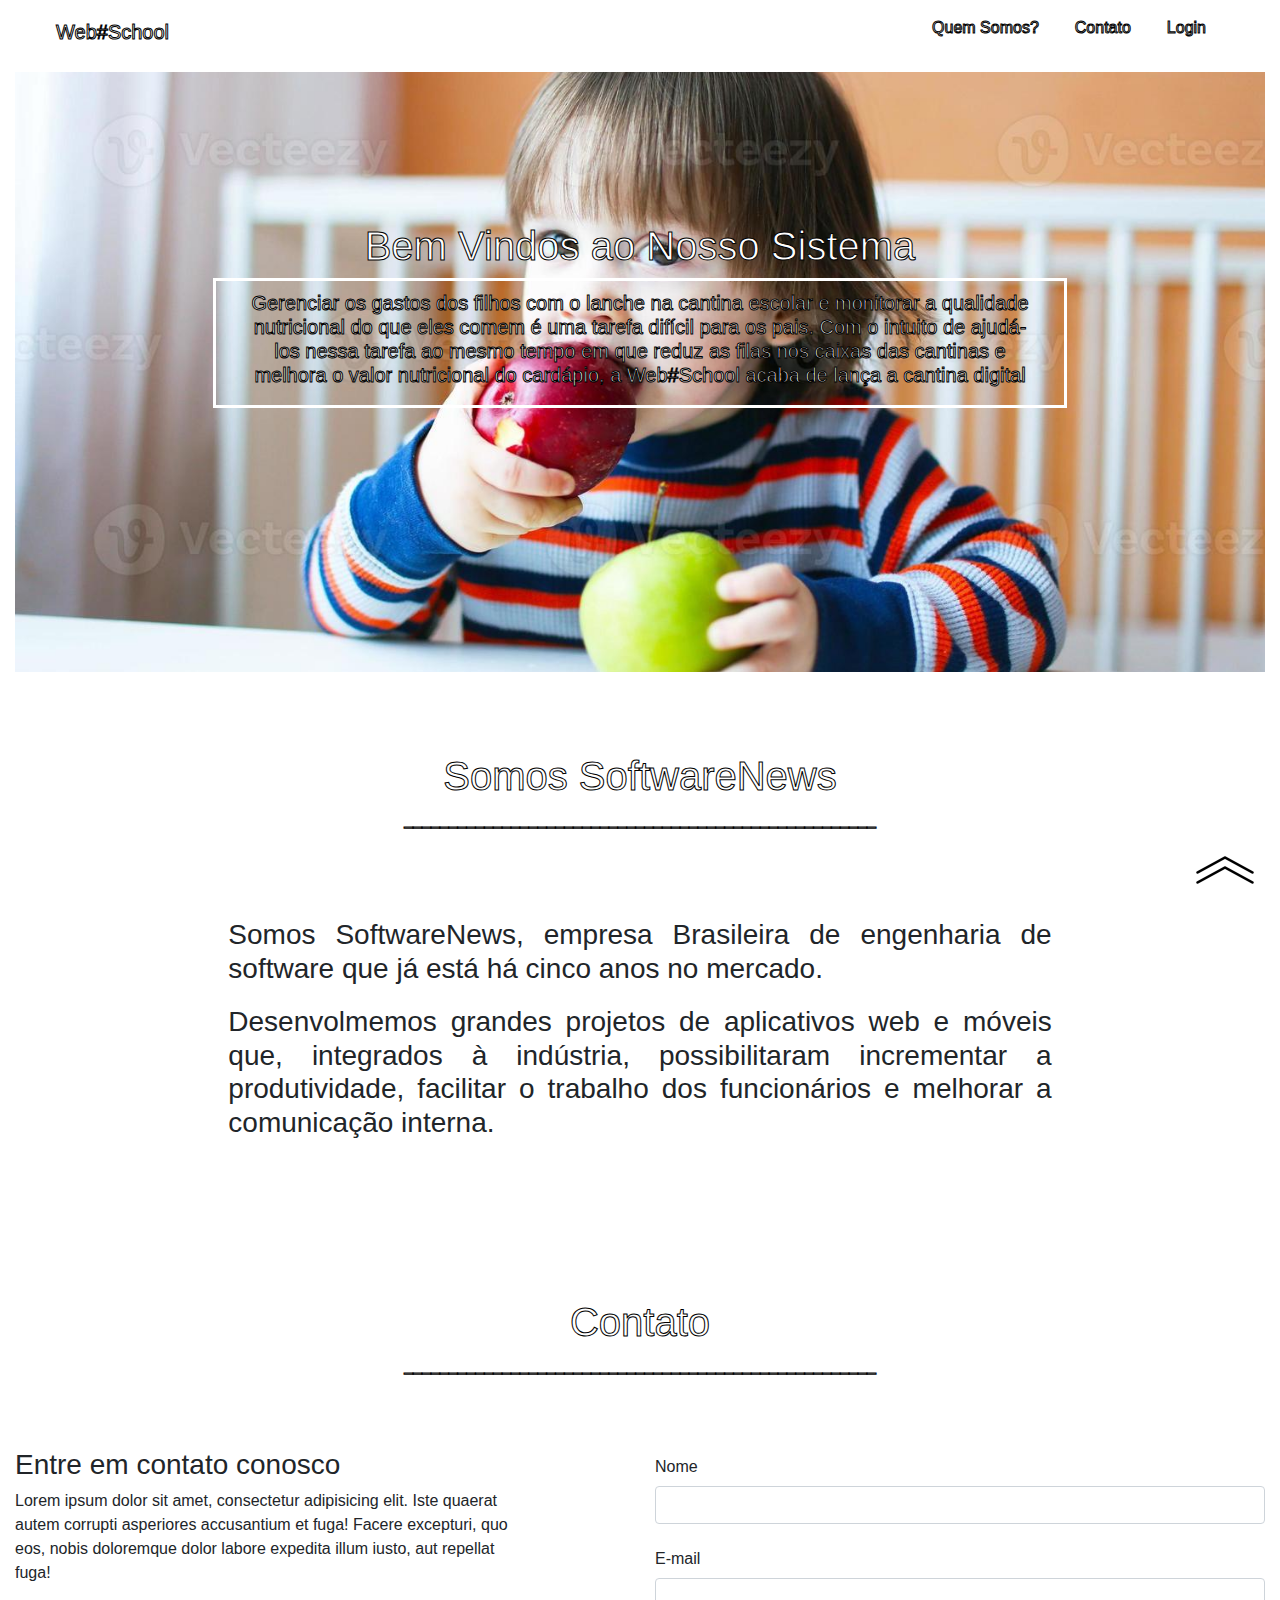
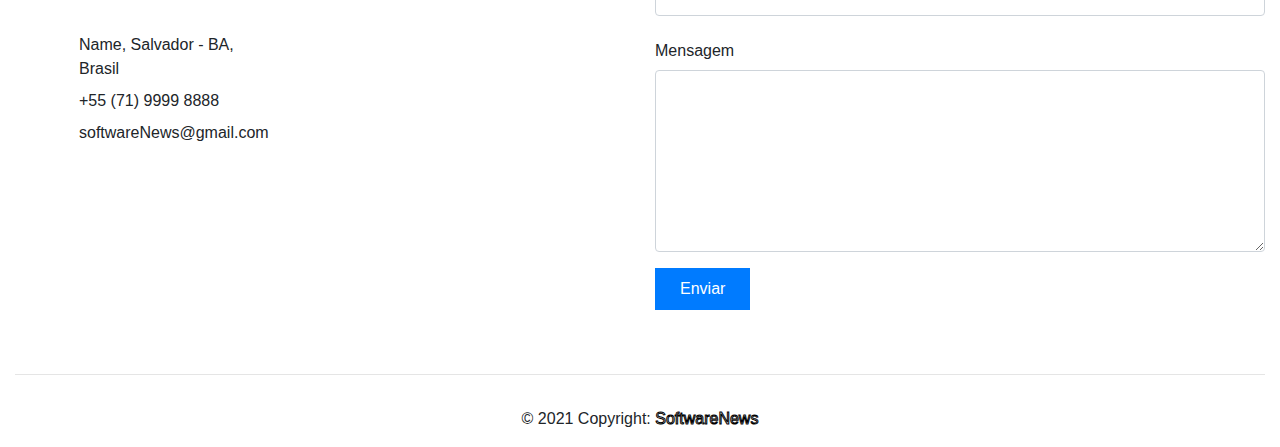
==== index.html @ 0790c940 "Add files via upload" ====
<!DOCTYPE html>
<html lang="pt-br">
<head>
    <meta charset="UTF-8">
    <meta http-equiv="X-UA-Compatible" content="IE=edge">
    <meta name="viewport" content="width=device-width, initial-scale=1.0">       
    <link rel="stylesheet" href="https://stackpath.bootstrapcdn.com/bootstrap/4.4.1/css/bootstrap.min.css" integrity="sha384-Vkoo8x4CGsO3+Hhxv8T/Q5PaXtkKtu6ug5TOeNV6gBiFeWPGFN9MuhOf23Q9Ifjh" crossorigin="anonymous">
    <script src="https://stackpath.bootstrapcdn.com/bootstrap/4.4.1/js/bootstrap.min.js" integrity="sha384-wfSDF2E50Y2D1uUdj0O3uMBJnjuUD4Ih7YwaYd1iqfktj0Uod8GCExl3Og8ifwB6" crossorigin="anonymous"></script>
    <link rel="stylesheet" href="style.css">
    <title>Web#Software</title>  
</head>
<body class="container-fluid" >
    
    <header id="headerP" class="navbar navbar-inverse"><!-- position-fixed -->
        <div class="container-fluid">
          <div class="navbar-header">
            <h2 class="navbar-brand" href="#">Web#School</h2>
          </div>
        
          <ul class="d-inline-flex  ">
            <li class="p-2" ><a href="#Qsomos"> Quem Somos?</a></li>
             <li class="p-2"><a href="#contato"> Contato</a></li>
            <li class="p-2"><a href="login.html"></span> Login</a></li>
           
          </ul>
        </div>
    </header>
     <section class="Sprincipal"  >
         <div class="row">
        <div class="primeiro col">
            <h1 >Bem Vindos ao Nosso Sistema </h1>
        </div>
        </div>
        <div class="row">
            <div class="col-xs-12 col-sm-2"></div>
        <div class="segunda col-sm-8"> <h2>Gerenciar os gastos dos filhos com o lanche na cantina escolar e monitorar a qualidade nutricional do que eles comem é uma tarefa difícil para os pais. Com o intuito de ajudá-los nessa tarefa ao mesmo tempo em que reduz as filas nos caixas das cantinas e melhora o valor nutricional do cardápio, a Web#School acaba de lança a cantina digital</h2></div>
        </div>
     </section>
     <section id="Qsomos">
        <div class="row">
            <div class="col">
                 <h1 class="h1somos">Somos SoftwareNews</h1>
                 <p class="h1somos">_____________________________________________________</p>
            </div>
            </div>
            <div class="DqSomos row">
                <div class="col-2"></div>
            <div class="col">
                <h3>Somos SoftwareNews, empresa Brasileira de engenharia de software que já está há cinco anos no mercado.</h3><h3 style="margin-top: 20px"> Desenvolmemos grandes projetos de aplicativos web e móveis que, integrados à indústria, possibilitaram incrementar a produtividade, facilitar o trabalho dos funcionários e melhorar a comunicação interna.</h3>
            </div>
            <div class="col-2"></div>
            </div>
        </div>
     </section>
     <section id="contato">
        <h1 class="contatoh1">Contato</h1>
        <p class="contatoh1">_____________________________________________________</p>
        <div class="divContato row">
            <div class="col-md-5 mr-auto">
              <h3>Entre em contato conosco</h3>
              <p class="mb-5">Lorem ipsum dolor sit amet, consectetur adipisicing elit. Iste quaerat autem corrupti asperiores accusantium et fuga! Facere excepturi, quo eos, nobis doloremque dolor labore expedita illum iusto, aut repellat fuga!</p>
    
              <ul class="list-unstyled pl-md-5 mb-5">
                <li class="d-flex text-black mb-2">
                  <span class="mr-3"><span class="icon-map"></span></span> Name, Salvador - BA, <br> Brasil
                </li>
                <li class="d-flex text-black mb-2"><span class="mr-3"><span class="icon-phone"></span></span> +55 (71) 9999 8888</li>
                <li class="d-flex text-black"><span class="mr-3"><span class="icon-envelope-o"></span></span> softwareNews@gmail.com </li>
              </ul>
            </div>
    
            <div class="col-md-6">
              <form class="mb-5" method="post" id="contactForm" name="contactForm">
                <div class="row">
                  
                  <div class="col-md-12 form-group">
                    <label for="name" class="col-form-label">Nome</label>
                    <input type="text" class="form-control" name="name" id="name">
                  </div>
                </div>
                <div class="row">
                  <div class="col-md-12 form-group">
                    <label for="email" class="col-form-label">E-mail</label>
                    <input type="text" class="form-control" name="email" id="email">
                  </div>
                </div>
    
                <div class="row">
                  <div class="col-md-12 form-group">
                    <label for="message" class="col-form-label">Mensagem</label>
                    <textarea class="form-control" name="message" id="message" cols="30" rows="7"></textarea>
                  </div>
                </div>
                <div class="row">
                  <div class="col-md-12">
                    <input type="submit" value="Enviar" class="btn btn-primary rounded-0 py-2 px-4">
                    <span class="submitting"></span>
                  </div>
                </div>
              </form>
    
              <div id="form-message-warning mt-4"></div> 
            </div>
          </div>

     </section>

     <div  class="imgfixo">
      <a href="#headerP"><img  src="img/seta pra cima.png" ></a> 
     </div>
     <hr>
     <footer class="page-footer font-small blue">
     
       <!-- Copyright -->
       <div class="footer-copyright text-center py-3">© 2021 Copyright:
         <a href="#"> SoftwareNews</a>
       </div>
       <!-- Copyright -->
     
     </footer><footer></footer>


   
     <script src="https://code.jquery.com/jquery-3.4.1.slim.min.js" integrity="sha384-J6qa4849blE2+poT4WnyKhv5vZF5SrPo0iEjwBvKU7imGFAV0wwj1yYfoRSJoZ+n" crossorigin="anonymous"></script>
     <script src="https://cdn.jsdelivr.net/npm/popper.js@1.16.0/dist/umd/popper.min.js" integrity="sha384-Q6E9RHvbIyZFJoft+2mJbHaEWldlvI9IOYy5n3zV9zzTtmI3UksdQRVvoxMfooAo" crossorigin="anonymous"></script> 
    </body>
</html>
---- style.css ----
body{
    position: relative;
}
header{
    width: 100%;
    background-color: rgba(255, 255, 255, 0.692);
    
    
}
ul{
    display: inline-block;
   
}
a{
    color: white;
    -webkit-text-stroke-width: 1px;
    -webkit-text-stroke-color: rgb(0, 0, 0);
    cursor:pointer;
    text-decoration: none;
    
}

li{
    margin-right: 20px;
    list-style: none;
}
.Sprincipal{
    background-image: url("img/869509-adoravel-crianca-comendo-macas-foto.jpg");
    background-size: cover;
    background-repeat: no-repeat;
    background-position: center;
    height: 600px;
    color: rgb(255, 255, 255);
   
}
.col{
   font-family: Arial, Helvetica, sans-serif;
    text-align: center;
}
.primeiro{
    margin-top: 150px;
    -webkit-text-stroke-width: 1px;
    -webkit-text-stroke-color: rgb(0, 0, 0);
    /* margin-left: 300px; */
    font-size: 15px;
    
}

h2{
    text-align: center;
    padding: 10px;
    color: rgb(255, 255, 255);
    font-size: 20px;
    -webkit-text-stroke-width: 1px;
-webkit-text-stroke-color: rgb(0, 0, 0);
}
.segunda{
    border-style: solid;
    border-color: rgb(255, 255, 255);
    transition: 1s;
   
}
.segunda:hover {
   transition: 1s;
    background-color: white;
}
#Qsomos{
    margin-top: 80px;
}
.DqSomos{
  margin-top: 70px;
}
.h1somos{
    color: white;
    -webkit-text-stroke-width: 1px;
    -webkit-text-stroke-color: rgb(0, 0, 0);
}
h3{
    
    text-align: justify;
}
#contato{
    margin-top: 150px;
    
}
.contatoh1{
    color: white;
    -webkit-text-stroke-width: 1px;
    -webkit-text-stroke-color: rgb(0, 0, 0);
}
.contatoh1{
    text-align: center;

}
.divContato{
    margin-top: 70px;
}

html {
    font-size: 1rem;
  }
  
  @media screen and (max-width: 950px){
      html{font-size: 10px;}
  }

  .imgfixo{
      position: fixed;
      bottom: 0;
  right: 25px;

  }
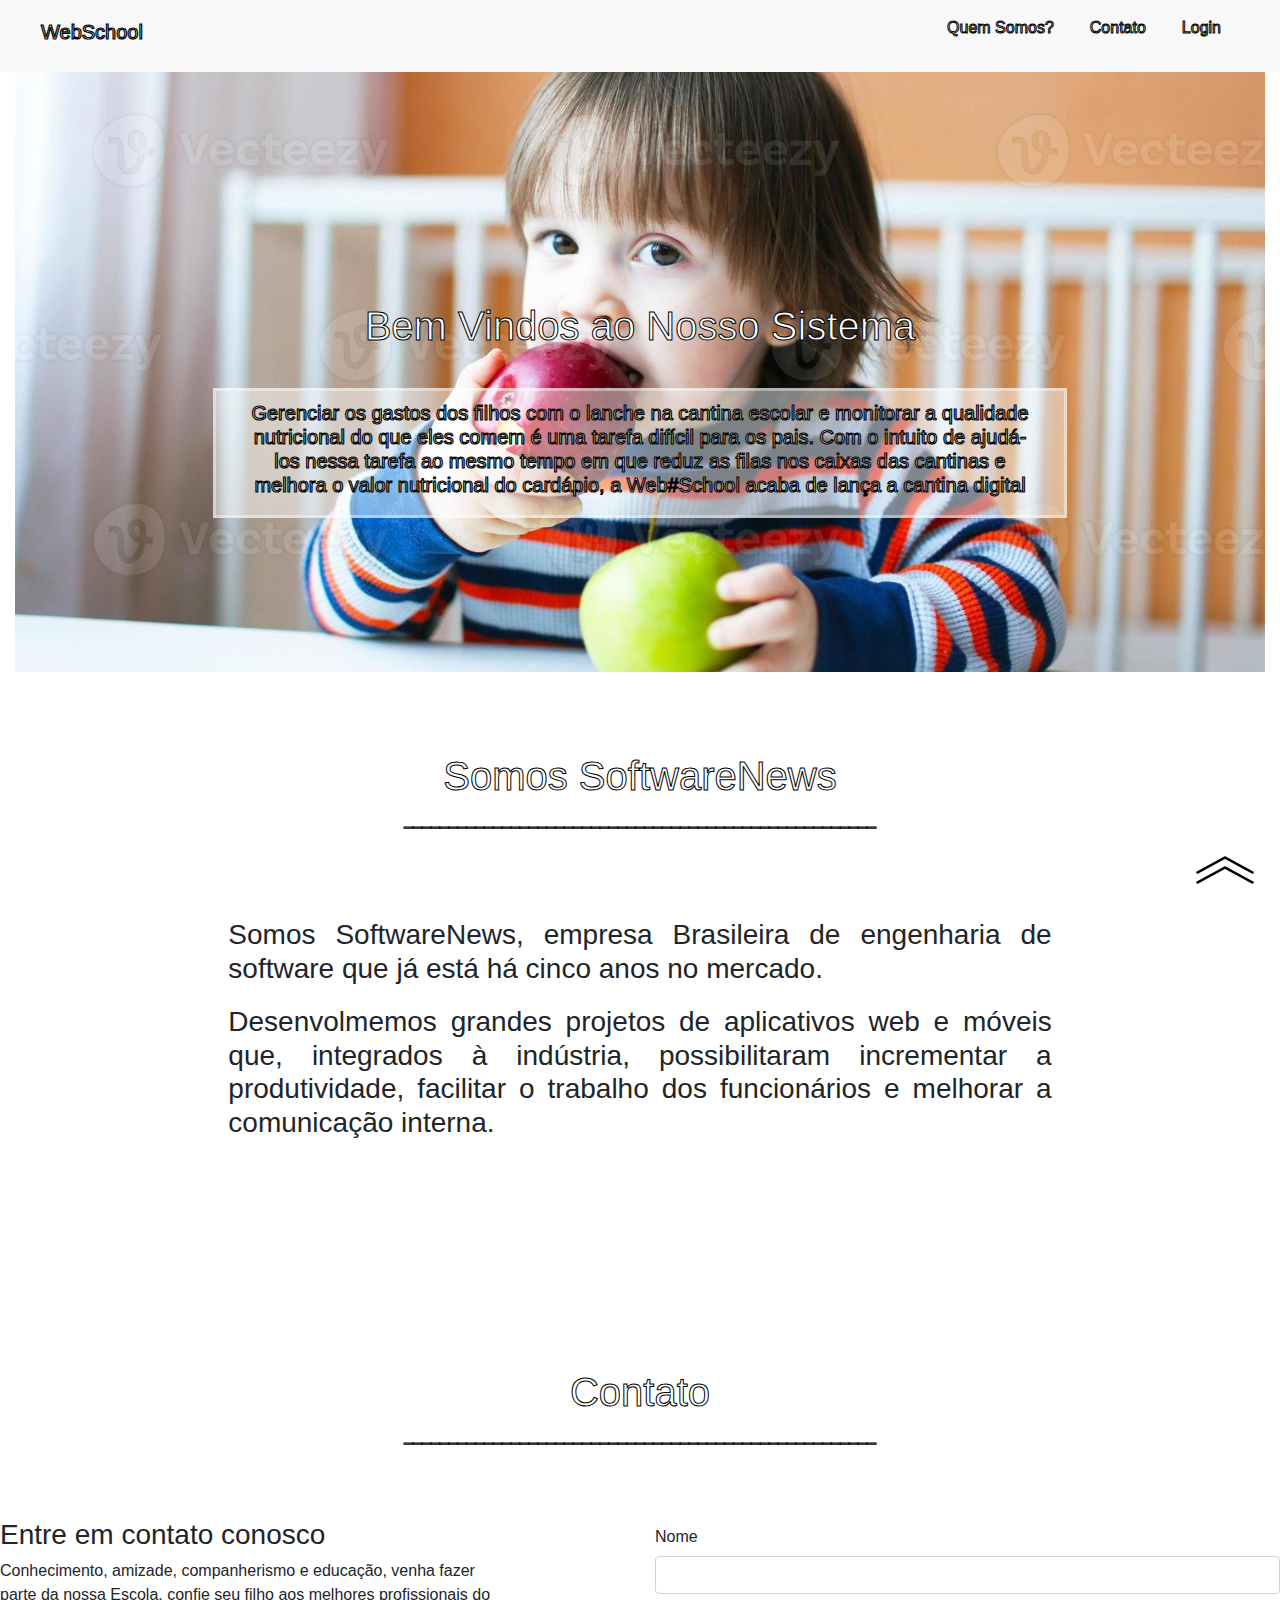
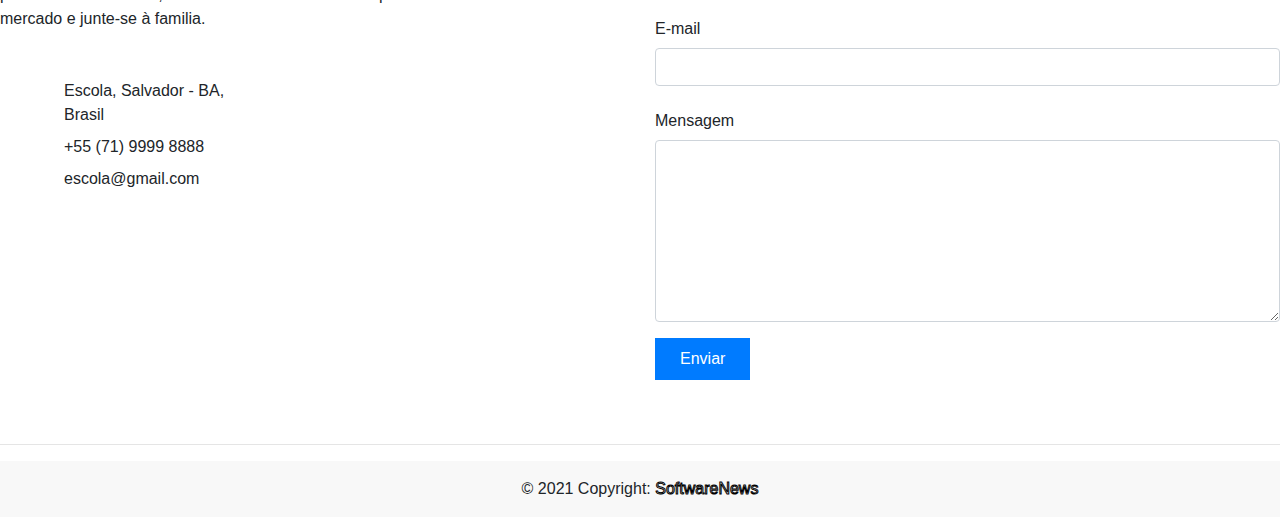
==== commit 01312ae6: "Add files via upload" ====
--- a/index.html
+++ b/index.html
@@ -7,14 +7,14 @@
     <link rel="stylesheet" href="https://stackpath.bootstrapcdn.com/bootstrap/4.4.1/css/bootstrap.min.css" integrity="sha384-Vkoo8x4CGsO3+Hhxv8T/Q5PaXtkKtu6ug5TOeNV6gBiFeWPGFN9MuhOf23Q9Ifjh" crossorigin="anonymous">
     <script src="https://stackpath.bootstrapcdn.com/bootstrap/4.4.1/js/bootstrap.min.js" integrity="sha384-wfSDF2E50Y2D1uUdj0O3uMBJnjuUD4Ih7YwaYd1iqfktj0Uod8GCExl3Og8ifwB6" crossorigin="anonymous"></script>
     <link rel="stylesheet" href="style.css">
-    <title>Web#Software</title>  
+    <title>WebSoftware</title>  
 </head>
-<body class="container-fluid" >
+<body  >
     
     <header id="headerP" class="navbar navbar-inverse"><!-- position-fixed -->
         <div class="container-fluid">
           <div class="navbar-header">
-            <h2 class="navbar-brand" href="#">Web#School</h2>
+            <h2 class="navbar-brand" href="#">WebSchool</h2>
           </div>
         
           <ul class="d-inline-flex  ">
@@ -25,6 +25,7 @@
           </ul>
         </div>
     </header>
+    <div class="container-fluid">
      <section class="Sprincipal"  >
          <div class="row">
         <div class="primeiro col">
@@ -58,14 +59,14 @@
         <div class="divContato row">
             <div class="col-md-5 mr-auto">
               <h3>Entre em contato conosco</h3>
-              <p class="mb-5">Lorem ipsum dolor sit amet, consectetur adipisicing elit. Iste quaerat autem corrupti asperiores accusantium et fuga! Facere excepturi, quo eos, nobis doloremque dolor labore expedita illum iusto, aut repellat fuga!</p>
+              <p class="mb-5">Conhecimento, amizade, companherismo e educação, venha fazer parte da nossa Escola, confie seu filho aos melhores profissionais do mercado e junte-se à familia.</p>
     
               <ul class="list-unstyled pl-md-5 mb-5">
                 <li class="d-flex text-black mb-2">
-                  <span class="mr-3"><span class="icon-map"></span></span> Name, Salvador - BA, <br> Brasil
+                  <span class="mr-3"><span class="icon-map"></span></span> Escola, Salvador - BA, <br> Brasil
                 </li>
                 <li class="d-flex text-black mb-2"><span class="mr-3"><span class="icon-phone"></span></span> +55 (71) 9999 8888</li>
-                <li class="d-flex text-black"><span class="mr-3"><span class="icon-envelope-o"></span></span> softwareNews@gmail.com </li>
+                <li class="d-flex text-black"><span class="mr-3"><span class="icon-envelope-o"></span></span> escola@gmail.com</li>
               </ul>
             </div>
     
@@ -104,11 +105,12 @@
           </div>
 
      </section>
-
+    </div>
      <div  class="imgfixo">
       <a href="#headerP"><img  src="img/seta pra cima.png" ></a> 
      </div>
      <hr>
+     
      <footer class="page-footer font-small blue">
      
        <!-- Copyright -->
--- a/style.css
+++ b/style.css
@@ -3,9 +3,12 @@
 }
 header{
     width: 100%;
-    background-color: rgba(255, 255, 255, 0.692);
+    background-color: rgba(236, 236, 236, 0.37);
     
     
+}
+footer{
+    background-color: rgba(236, 236, 236, 0.37);
 }
 ul{
     display: inline-block;
@@ -38,7 +41,7 @@
     text-align: center;
 }
 .primeiro{
-    margin-top: 150px;
+    margin-top: 230px;
     -webkit-text-stroke-width: 1px;
     -webkit-text-stroke-color: rgb(0, 0, 0);
     /* margin-left: 300px; */
@@ -51,21 +54,29 @@
     padding: 10px;
     color: rgb(255, 255, 255);
     font-size: 20px;
-    -webkit-text-stroke-width: 1px;
--webkit-text-stroke-color: rgb(0, 0, 0);
+    -webkit-text-stroke-width: 1.2px;
+    -webkit-text-stroke-color: rgb(0, 0, 0);
+    
+   
 }
 .segunda{
+    border-color: rgba(255, 255, 255, 0.397);
     border-style: solid;
-    border-color: rgb(255, 255, 255);
+   background-color: rgba(255, 255, 255, 0.479);
     transition: 1s;
+
+    margin-top: 30px;
    
 }
 .segunda:hover {
    transition: 1s;
     background-color: white;
+    border-color: rgb(255, 255, 255);
 }
 #Qsomos{
-    margin-top: 80px;
+   
+   margin-top: 80px;
+
 }
 .DqSomos{
   margin-top: 70px;
@@ -80,7 +91,7 @@
     text-align: justify;
 }
 #contato{
-    margin-top: 150px;
+    margin-top: 220px;
     
 }
 .contatoh1{
